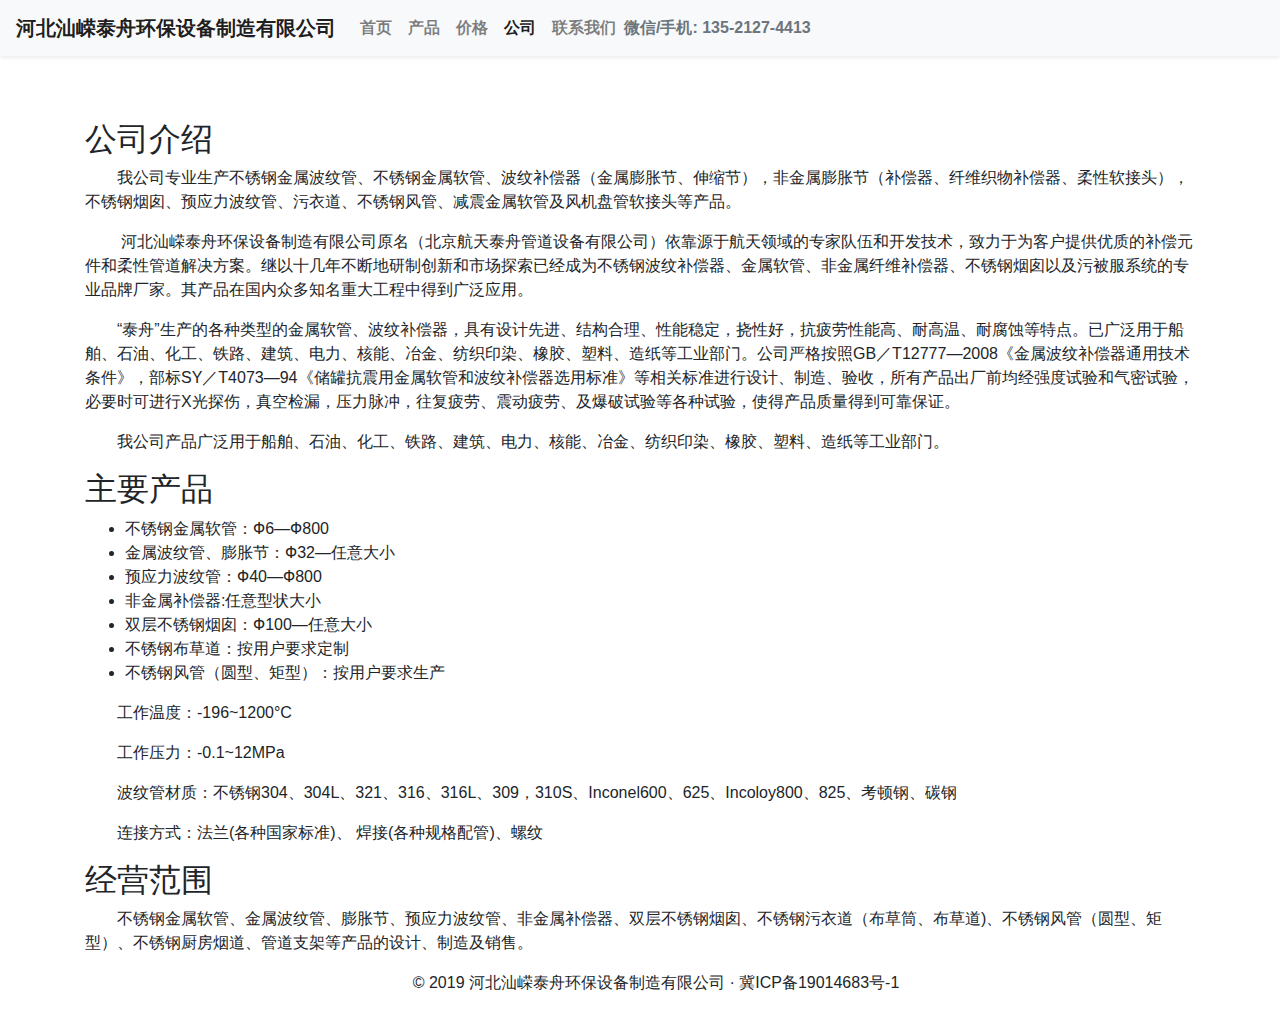
==== about.html @ 0cb9d7af ".." ====
<!doctype html>
<html class="no-js" lang="">

<head>
  <meta charset="utf-8">
  <title></title>
  <meta name="description" content="">
  <meta name="viewport" content="width=device-width, initial-scale=1, shrink-to-fit=no">

  <link rel="manifest" href="site.webmanifest">
  <link rel="apple-touch-icon" href="icon.png">
  <!-- Place favicon.ico in the root directory -->

  <link rel="stylesheet" href="css/normalize.css">
  <link rel="stylesheet" href="css/main.css">
  <link rel="stylesheet" href="https://stackpath.bootstrapcdn.com/bootstrap/4.3.1/css/bootstrap.min.css"
    integrity="sha384-ggOyR0iXCbMQv3Xipma34MD+dH/1fQ784/j6cY/iJTQUOhcWr7x9JvoRxT2MZw1T" crossorigin="anonymous">

  <meta name="theme-color" content="#fafafa">
</head>

<body>
  <!--[if IE]>
    <p class="browserupgrade">You are using an <strong>outhated</strong> browser. Please <a href="https://browsehappy.com/">upgrade your browser</a> to improve your experience and security.</p>
  <![endif]-->

  <!-- Add your site or application content here -->
  <header class="s-header">
    <nav class="navbar navbar-expand-lg navbar-light bg-light shadow-sm">
      <a class="navbar-brand" href="#">河北汕嵘泰舟环保设备制造有限公司</a>
      <button class="navbar-toggler" type="button" data-toggle="collapse" data-target="#navbarNav"
        aria-controls="navbarNav" aria-expanded="false" aria-label="Toggle navigation">
        <span class="navbar-toggler-icon"></span>
      </button>
      <div class="collapse navbar-collapse" id="navbarNav">
        <ul class="navbar-nav">
          <li class="nav-item">
            <a class="nav-link" href="/index.html">首页</a>
          </li>
          <li class="nav-item">
            <a class="nav-link" href="/product.html">产品</a>
          </li>
          <li class="nav-item">
            <a class="nav-link" href="#">价格</a>
          </li>
          <li class="nav-item">
            <a class="nav-link active" href="#">公司 <span class="sr-only">(current)</span></a>
          </li>
          <li class="nav-item">
            <a class="nav-link" href="/contact.html">联系我们</a>
          </li>
          <span class="navbar-text text-muted">
            微信/手机: 135-2127-4413
          </span>
        </ul>
      </div>
    </nav>
  </header>

  <div id="selfdesc" class="container" style="margin-top: 4rem">
    <h2 class="align-center">公司介绍</h2>
    <p>
      我公司专业生产不锈钢金属波纹管、不锈钢金属软管、波纹补偿器（金属膨胀节、伸缩节），非金属膨胀节（补偿器、纤维织物补偿器、柔性软接头），不锈钢烟囱、预应力波纹管、污衣道、不锈钢风管、减震金属软管及风机盘管软接头等产品。
    </p>
    <p>
       河北汕嵘泰舟环保设备制造有限公司原名（北京航天泰舟管道设备有限公司）依靠源于航天领域的专家队伍和开发技术，致力于为客户提供优质的补偿元件和柔性管道解决方案。继以十几年不断地研制创新和市场探索已经成为不锈钢波纹补偿器、金属软管、非金属纤维补偿器、不锈钢烟囱以及污被服系统的专业品牌厂家。其产品在国内众多知名重大工程中得到广泛应用。
    </p>
    <p>
      “泰舟”生产的各种类型的金属软管、波纹补偿器，具有设计先进、结构合理、性能稳定，挠性好，抗疲劳性能高、耐高温、耐腐蚀等特点。已广泛用于船舶、石油、化工、铁路、建筑、电力、核能、冶金、纺织印染、橡胶、塑料、造纸等工业部门。公司严格按照GB／T12777—2008《金属波纹补偿器通用技术条件》，部标SY／T4073—94《储罐抗震用金属软管和波纹补偿器选用标准》等相关标准进行设计、制造、验收，所有产品出厂前均经强度试验和气密试验，必要时可进行X光探伤，真空检漏，压力脉冲，往复疲劳、震动疲劳、及爆破试验等各种试验，使得产品质量得到可靠保证。
    </p>
    <p>
      我公司产品广泛用于船舶、石油、化工、铁路、建筑、电力、核能、冶金、纺织印染、橡胶、塑料、造纸等工业部门。
    </p>
    <h2 class="align-center">主要产品</h2>
    <!-- <table class="table-bordered">
      <tr>
        <th>产品</th>
        <th>工作温度</th>
        <th>工作压力</th>
        <th>波纹管材质</th>
        <th>连接方式</th>
      </tr>
      <tr>
        <th>产品</th>
        <th>工作温度</th>
        <th>工作压力</th>
        <th>波纹管材质</th>
        <th>连接方式</th>
      </tr>
    </table> -->
    <ul>
      <li>不锈钢金属软管：Ф6—Ф800</li>
      <li>金属波纹管、膨胀节：Ф32—任意大小</li>
      <li>预应力波纹管：Ф40—Ф800</li>
      <li>非金属补偿器:任意型状大小</li>
      <li>双层不锈钢烟囱：Ф100—任意大小</li>
      <li>不锈钢布草道：按用户要求定制</li>
      <li>不锈钢风管（圆型、矩型）：按用户要求生产</li>
    </ul>
    <p>工作温度：-196~1200°C</p>
    <p>工作压力：-0.1~12MPa</p>
    <p>波纹管材质：不锈钢304、304L、321、316、316L、309，310S、Inconel600、625、Incoloy800、825、考顿钢、碳钢</p>
    <p>连接方式：法兰(各种国家标准)、 焊接(各种规格配管)、螺纹</p>
    <h2 class="align-center">经营范围</h2>
    <p>
      不锈钢金属软管、金属波纹管、膨胀节、预应力波纹管、非金属补偿器、双层不锈钢烟囱、不锈钢污衣道（布草筒、布草道)、不锈钢风管（圆型、矩型）、不锈钢厨房烟道、管道支架等产品的设计、制造及销售。
    </p>
  </div>
  <footer class="container">
    <p class="text-center">&copy; 2019 河北汕嵘泰舟环保设备制造有限公司 &middot; <span>冀ICP备19014683号-1</span> </p>
  </footer>

  <script src="js/vendor/modernizr-3.7.1.min.js"></script>
  <!-- <script src="https://code.jquery.com/jquery-3.4.1.min.js"
    integrity="sha256-CSXorXvZcTkaix6Yvo6HppcZGetbYMGWSFlBw8HfCJo=" crossorigin="anonymous"></script>
  <script>window.jQuery || document.write('<script src="js/vendor/jquery-3.4.1.min.js"><\/script>')</script> -->
  <script src="https://code.jquery.com/jquery-3.3.1.slim.min.js"
    integrity="sha384-q8i/X+965DzO0rT7abK41JStQIAqVgRVzpbzo5smXKp4YfRvH+8abtTE1Pi6jizo"
    crossorigin="anonymous"></script>
  <script src="https://cdnjs.cloudflare.com/ajax/libs/popper.js/1.14.7/umd/popper.min.js"
    integrity="sha384-UO2eT0CpHqdSJQ6hJty5KVphtPhzWj9WO1clHTMGa3JDZwrnQq4sF86dIHNDz0W1"
    crossorigin="anonymous"></script>
  <script src="https://stackpath.bootstrapcdn.com/bootstrap/4.3.1/js/bootstrap.min.js"
    integrity="sha384-JjSmVgyd0p3pXB1rRibZUAYoIIy6OrQ6VrjIEaFf/nJGzIxFDsf4x0xIM+B07jRM"
    crossorigin="anonymous"></script>
  <script src="js/plugins.js"></script>
  <script src="js/main.js"></script>

  <!-- Google Analytics: change UA-XXXXX-Y to be your site's ID. -->
  <script>
    window.ga = function () { ga.q.push(arguments) }; ga.q = []; ga.l = +new Date;
    ga('create', 'UA-XXXXX-Y', 'auto'); ga('set', 'transport', 'beacon'); ga('send', 'pageview')
  </script>
  <script src="https://www.google-analytics.com/analytics.js" async></script>
</body>

</html>
---- css/main.css ----
/*! HTML5 Boilerplate v7.2.0 | MIT License | https://html5boilerplate.com/ */

/* main.css 2.0.0 | MIT License | https://github.com/h5bp/main.css#readme */
/*
 * What follows is the result of much research on cross-browser styling.
 * Credit left inline and big thanks to Nicolas Gallagher, Jonathan Neal,
 * Kroc Camen, and the H5BP dev community and team.
 */

/* ==========================================================================
   Base styles: opinionated defaults
   ========================================================================== */

html {
  color: #222;
  font-size: 1em;
  line-height: 1.4;
}

/*
 * Remove text-shadow in selection highlight:
 * https://twitter.com/miketaylr/status/12228805301
 *
 * Vendor-prefixed and regular ::selection selectors cannot be combined:
 * https://stackoverflow.com/a/16982510/7133471
 *
 * Customize the background color to match your design.
 */

::-moz-selection {
  background: #b3d4fc;
  text-shadow: none;
}

::selection {
  background: #b3d4fc;
  text-shadow: none;
}

/*
 * A better looking default horizontal rule
 */

hr {
  display: block;
  height: 1px;
  border: 0;
  border-top: 1px solid #ccc;
  margin: 1em 0;
  padding: 0;
}

/*
 * Remove the gap between audio, canvas, iframes,
 * images, videos and the bottom of their containers:
 * https://github.com/h5bp/html5-boilerplate/issues/440
 */

audio,
canvas,
iframe,
img,
svg,
video {
  vertical-align: middle;
}

/*
 * Remove default fieldset styles.
 */

fieldset {
  border: 0;
  margin: 0;
  padding: 0;
}

/*
 * Allow only vertical resizing of textareas.
 */

textarea {
  resize: vertical;
}

/* ==========================================================================
   Browser Upgrade Prompt
   ========================================================================== */

.browserupgrade {
  margin: 0.2em 0;
  background: #ccc;
  color: #000;
  padding: 0.2em 0;
}

/* ==========================================================================
   Author's custom styles
   ========================================================================== */

/* ==========================================================================
   Helper classes
   ========================================================================== */

/*
 * Hide visually and from screen readers
 */

.hidden {
  display: none !important;
}

/*
* Hide only visually, but have it available for screen readers:
* https://snook.ca/archives/html_and_css/hiding-content-for-accessibility
*
* 1. For long content, line feeds are not interpreted as spaces and small width
*    causes content to wrap 1 word per line:
*    https://medium.com/@jessebeach/beware-smushed-off-screen-accessible-text-5952a4c2cbfe
*/

.sr-only {
  border: 0;
  clip: rect(0, 0, 0, 0);
  height: 1px;
  margin: -1px;
  overflow: hidden;
  padding: 0;
  position: absolute;
  white-space: nowrap;
  width: 1px;
  /* 1 */
}

/*
* Extends the .sr-only class to allow the element
* to be focusable when navigated to via the keyboard:
* https://www.drupal.org/node/897638
*/

.sr-only.focusable:active,
.sr-only.focusable:focus {
  clip: auto;
  height: auto;
  margin: 0;
  overflow: visible;
  position: static;
  white-space: inherit;
  width: auto;
}

/*
* Hide visually and from screen readers, but maintain layout
*/

.invisible {
  visibility: hidden;
}

/*
* Clearfix: contain floats
*
* For modern browsers
* 1. The space content is one way to avoid an Opera bug when the
*    `contenteditable` attribute is included anywhere else in the document.
*    Otherwise it causes space to appear at the top and bottom of elements
*    that receive the `clearfix` class.
* 2. The use of `table` rather than `block` is only necessary if using
*    `:before` to contain the top-margins of child elements.
*/

.clearfix:before,
.clearfix:after {
  content: " ";
  /* 1 */
  display: table;
  /* 2 */
}

.clearfix:after {
  clear: both;
}

.carousel {
  margin-bottom: 4rem;
}

p {
  text-indent: 2em;
}

.prod-nav>li>a {
  display: block;
  padding: .25rem 1.5rem;
  font-size: 90%;
  color: rgba(0, 0, 0, .65);
}

.mt-header {
  margin-top: 4rem;
}

.s-header {
  font-weight: 600;
}

#map-container {
  width: 100%;
  height: 400px;
}

.mt-nav {
  overflow: auto;
}

/* ==========================================================================
   EXAMPLE Media Queries for Responsive Design.
   These examples override the primary ('mobile first') styles.
   Modify as content requires.
   ========================================================================== */

@media only screen and (min-width: 35em) {
  /* Style adjustments for viewports that meet the condition */
}

@media print,
  (-webkit-min-device-pixel-ratio: 1.25),
  (min-resolution: 1.25dppx),
  (min-resolution: 120dpi) {
  /* Style adjustments for high resolution devices */
}

/* ==========================================================================
   Print styles.
   Inlined to avoid the additional HTTP request:
   https://www.phpied.com/delay-loading-your-print-css/
   ========================================================================== */

@media print {
  *,
  *:before,
  *:after {
    background: transparent !important;
    color: #000 !important;
    /* Black prints faster */
    -webkit-box-shadow: none !important;
    box-shadow: none !important;
    text-shadow: none !important;
  }
  a,
  a:visited {
    text-decoration: underline;
  }
  a[href]:after {
    content: " (" attr(href) ")";
  }
  abbr[title]:after {
    content: " (" attr(title) ")";
  }
  /*
     * Don't show links that are fragment identifiers,
     * or use the `javascript:` pseudo protocol
     */
  a[href^="#"]:after,
  a[href^="javascript:"]:after {
    content: "";
  }
  pre {
    white-space: pre-wrap !important;
  }
  pre,
  blockquote {
    border: 1px solid #999;
    page-break-inside: avoid;
  }
  /*
     * Printing Tables:
     * https://web.archive.org/web/20180815150934/http://css-discuss.incutio.com/wiki/Printing_Tables
     */
  thead {
    display: table-header-group;
  }
  tr,
  img {
    page-break-inside: avoid;
  }
  p,
  h2,
  h3 {
    orphans: 3;
    widows: 3;
  }
  h2,
  h3 {
    page-break-after: avoid;
  }
  .carousel {
    margin-bottom: 4rem;
  }
}
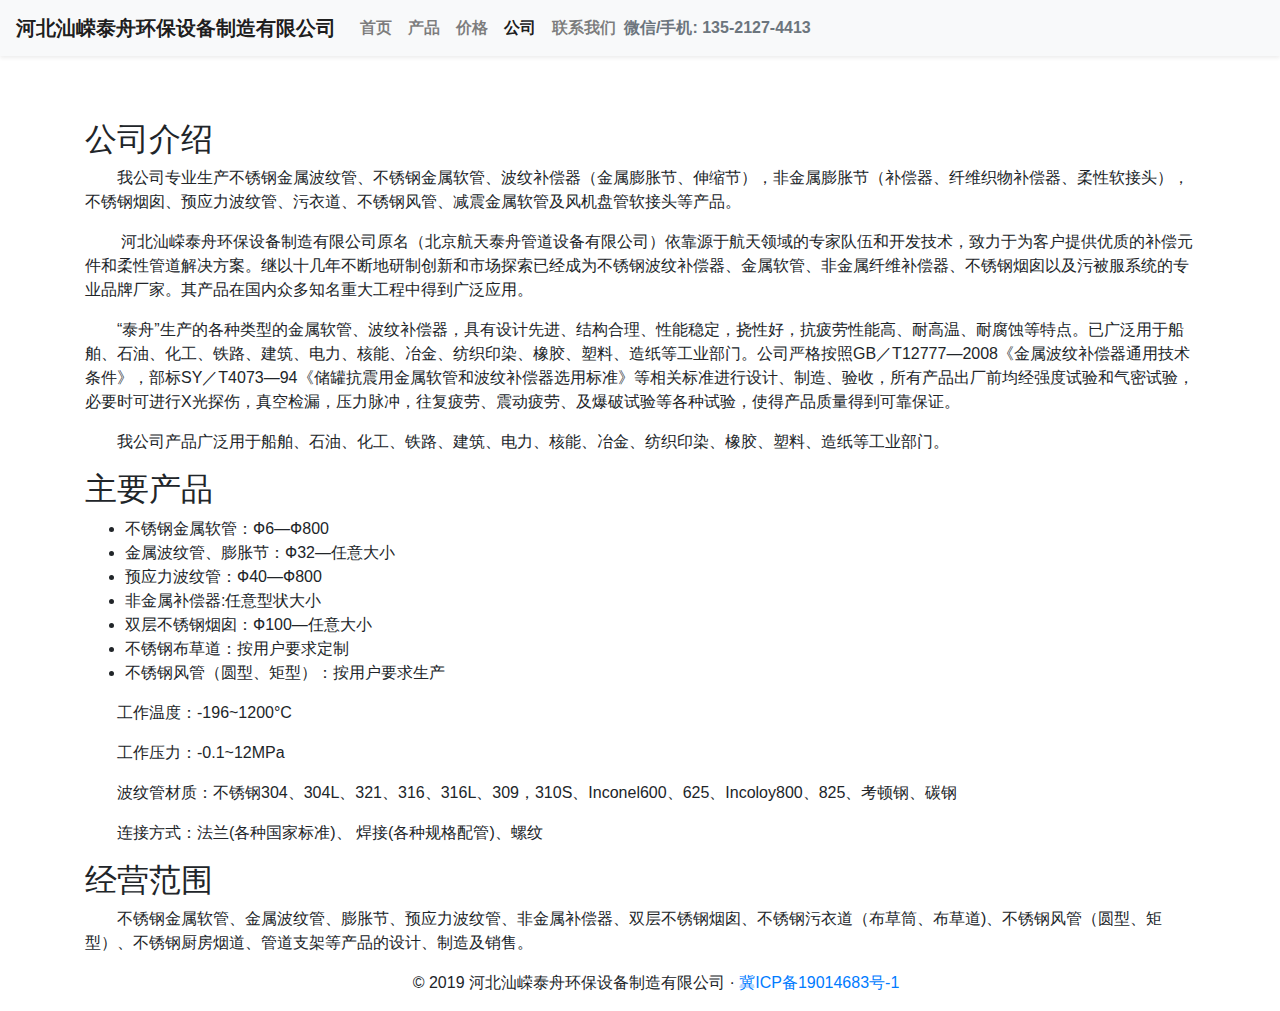
==== commit cd7b0b34: "beian" ====
--- a/about.html
+++ b/about.html
@@ -3,7 +3,7 @@
 
 <head>
   <meta charset="utf-8">
-  <title></title>
+  <title>河北汕嵘泰舟官网</title>
   <meta name="description" content="">
   <meta name="viewport" content="width=device-width, initial-scale=1, shrink-to-fit=no">
 
@@ -13,8 +13,7 @@
 
   <link rel="stylesheet" href="css/normalize.css">
   <link rel="stylesheet" href="css/main.css">
-  <link rel="stylesheet" href="https://stackpath.bootstrapcdn.com/bootstrap/4.3.1/css/bootstrap.min.css"
-    integrity="sha384-ggOyR0iXCbMQv3Xipma34MD+dH/1fQ784/j6cY/iJTQUOhcWr7x9JvoRxT2MZw1T" crossorigin="anonymous">
+  <link href="https://cdn.bootcdn.net/ajax/libs/twitter-bootstrap/4.3.1/css/bootstrap.min.css" rel="stylesheet">
 
   <meta name="theme-color" content="#fafafa">
 </head>
@@ -107,31 +106,27 @@
     </p>
   </div>
   <footer class="container">
-    <p class="text-center">&copy; 2019 河北汕嵘泰舟环保设备制造有限公司 &middot; <span>冀ICP备19014683号-1</span> </p>
+    <p class="text-center">&copy; 2019 河北汕嵘泰舟环保设备制造有限公司 &middot; <span><a href="https://beian.miit.gov.cn/">冀ICP备19014683号-1</a></span> </p>
   </footer>
 
   <script src="js/vendor/modernizr-3.7.1.min.js"></script>
-  <!-- <script src="https://code.jquery.com/jquery-3.4.1.min.js"
-    integrity="sha256-CSXorXvZcTkaix6Yvo6HppcZGetbYMGWSFlBw8HfCJo=" crossorigin="anonymous"></script>
-  <script>window.jQuery || document.write('<script src="js/vendor/jquery-3.4.1.min.js"><\/script>')</script> -->
-  <script src="https://code.jquery.com/jquery-3.3.1.slim.min.js"
-    integrity="sha384-q8i/X+965DzO0rT7abK41JStQIAqVgRVzpbzo5smXKp4YfRvH+8abtTE1Pi6jizo"
-    crossorigin="anonymous"></script>
+  <script src="https://cdn.bootcdn.net/ajax/libs/jquery/3.3.1/jquery.slim.min.js"></script>
+  <script>window.jQuery || document.write('<script src="https://cdn.bootcdn.net/ajax/libs/jquery/3.4.1/jquery.min.js"><\/script>')</script>
   <script src="https://cdnjs.cloudflare.com/ajax/libs/popper.js/1.14.7/umd/popper.min.js"
     integrity="sha384-UO2eT0CpHqdSJQ6hJty5KVphtPhzWj9WO1clHTMGa3JDZwrnQq4sF86dIHNDz0W1"
     crossorigin="anonymous"></script>
-  <script src="https://stackpath.bootstrapcdn.com/bootstrap/4.3.1/js/bootstrap.min.js"
-    integrity="sha384-JjSmVgyd0p3pXB1rRibZUAYoIIy6OrQ6VrjIEaFf/nJGzIxFDsf4x0xIM+B07jRM"
-    crossorigin="anonymous"></script>
+  <script src="https://cdn.bootcdn.net/ajax/libs/twitter-bootstrap/4.3.1/js/bootstrap.min.js"></script>
   <script src="js/plugins.js"></script>
   <script src="js/main.js"></script>
 
   <!-- Google Analytics: change UA-XXXXX-Y to be your site's ID. -->
+  <!--
   <script>
     window.ga = function () { ga.q.push(arguments) }; ga.q = []; ga.l = +new Date;
     ga('create', 'UA-XXXXX-Y', 'auto'); ga('set', 'transport', 'beacon'); ga('send', 'pageview')
   </script>
   <script src="https://www.google-analytics.com/analytics.js" async></script>
+  -->
 </body>
 
-</html>+</html>
